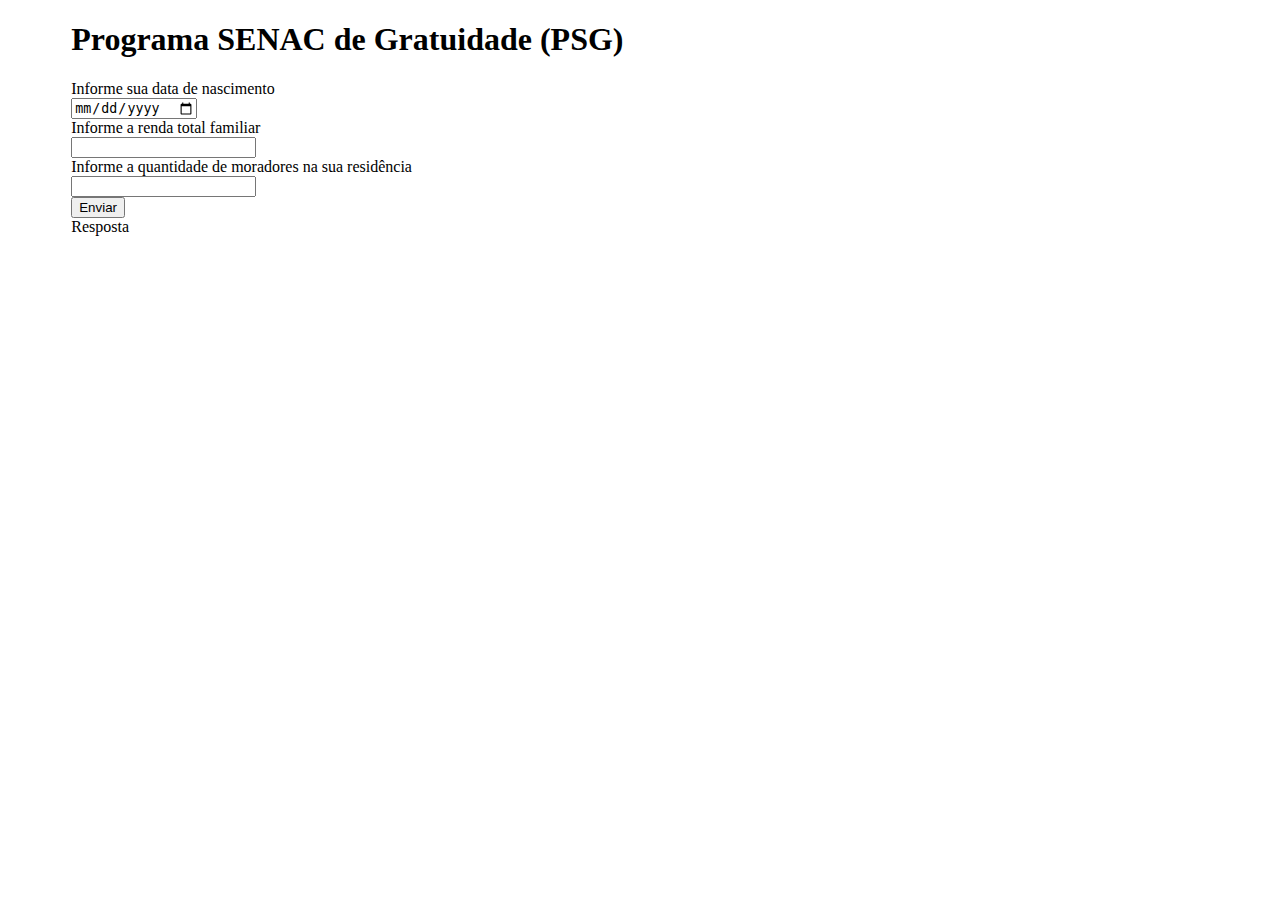
==== pages/pagina1.html @ 9a898fc3 "continuação" ====
<!DOCTYPE html>
<html lang="pt-BR">

<head>
    <meta charset="UTF-8">
    <meta http-equiv="X-UA-Compatible" content="IE=edge">
    <meta name="viewport" content="width=device-width, initial-scale=1.0">
    <link rel="stylesheet" href="../css/style.css">
    <script src="../js/script.js"></script>
    <link href="https://cdn.jsdelivr.net/npm/bootstrap@5.3.0-alpha3/dist/css/bootstrap.min.css" rel="stylesheet"
        integrity="sha384-KK94CHFLLe+nY2dmCWGMq91rCGa5gtU4mk92HdvYe+M/SXH301p5ILy+dN9+nJOZ" crossorigin="anonymous">
    <title>Senac Goiás</title>
</head>

<body>
    <main>
        <div class="row text-center my-3">
            <h1>Programa SENAC de Gratuidade (PSG)</h1>
        </div>

        <div class="row idade">
            <div class="col-auto d-flex flex-column align-items-center justify-content-center">
                <div class="text-center">Informe sua data de nascimento</div>
            </div>
            <div class="col-auto d-flex flex-column align-items-center justify-content-center">
                <input class="my-1" type="date" id="datanasc">
            </div>
        </div>

        <div class="row renda">
            <div class="col-auto d-flex flex-column align-items-center justify-content-center">
                <div class="text-center">Informe a renda total familiar</div>
            </div>
            <div class="col-auto d-flex flex-column align-items-center justify-content-center">
                <input class="my-1" type="number" id="renda">
            </div>
        </div>

        <div class="row moradores">
            <div class="col-auto d-flex flex-column align-items-center justify-content-center">
                <div class="text-center">Informe a quantidade de moradores na sua residência</div>
            </div>
            <div class="col-auto d-flex flex-column align-items-center justify-content-center">
                <input class="my-1" type="number" id="moradores">
            </div>
        </div>

        <div class="row resultado">
            <div class="col-auto d-flex flex-column align-items-center justify-content-center">
                <button type="button" class="btn btn-outline-dark" onclick="verificarPrematricula()">
                    Enviar
                </button>
            </div>
        </div>

        <div class="row resultado">
            <div class="col-auto d-flex flex-column align-items-center justify-content-center">
                <div class="text-center" id="resposta">Resposta</div>
            </div>
        </div>

    </main>

    <script src="https://cdn.jsdelivr.net/npm/bootstrap@5.3.0-alpha3/dist/js/bootstrap.bundle.min.js"
        integrity="sha384-ENjdO4Dr2bkBIFxQpeoTz1HIcje39Wm4jDKdf19U8gI4ddQ3GYNS7NTKfAdVQSZe"
        crossorigin="anonymous"></script>
</body>

</html>
---- css/style.css ----
main {
    width: 90%;
    margin: auto;
}
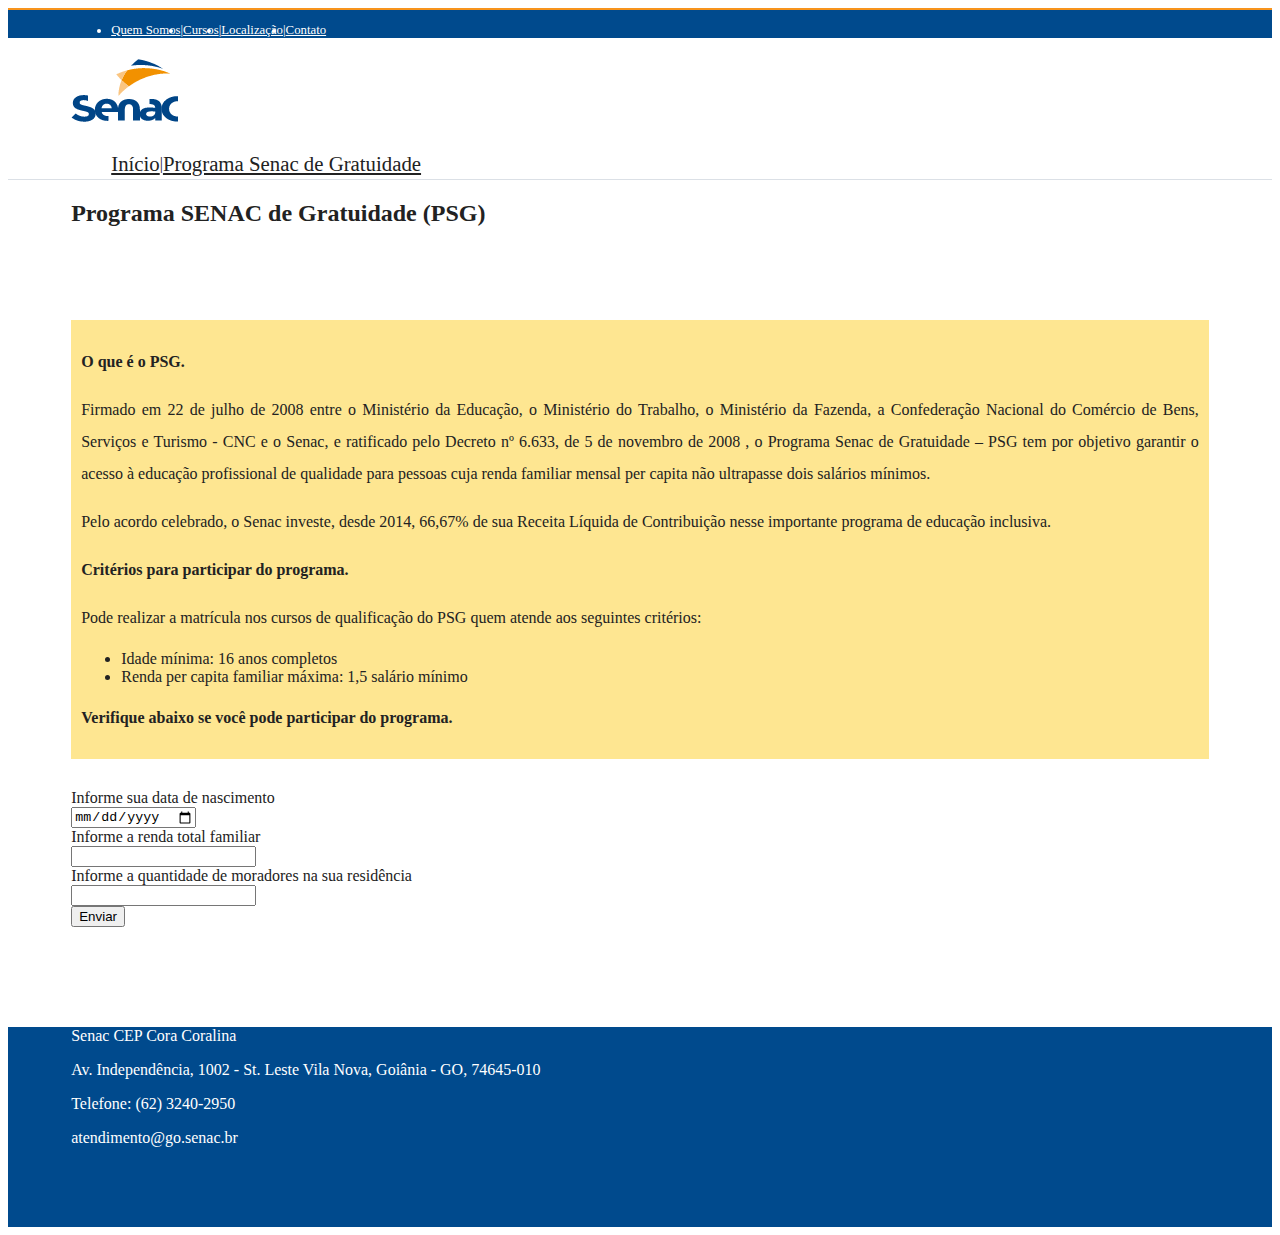
==== commit 800cbd9d: "continuação" ====
--- a/pages/pagina1.html
+++ b/pages/pagina1.html
@@ -13,53 +13,134 @@
 </head>
 
 <body>
-    <main>
-        <div class="row text-center my-3">
-            <h1>Programa SENAC de Gratuidade (PSG)</h1>
-        </div>
-
-        <div class="row idade">
-            <div class="col-auto d-flex flex-column align-items-center justify-content-center">
-                <div class="text-center">Informe sua data de nascimento</div>
-            </div>
-            <div class="col-auto d-flex flex-column align-items-center justify-content-center">
-                <input class="my-1" type="date" id="datanasc">
+    <header>
+        <div class="header-barra">
+            <div class="container">
+                <ul class="nav justify-content-end barra">
+                    <li class="nav-item">
+                        <a class="nav-link" href="#quemsomos">Quem Somos</a>
+                    </li>
+                    |
+                    <li class="nav-item">
+                        <a class="nav-link" href="#cursos">Cursos</a>
+                    </li>
+                    |
+                    <li class="nav-item">
+                        <a class="nav-link" href="#localizacao">Localização</a>
+                    </li>
+                    |
+                    <li class="nav-item">
+                        <a class="nav-link" href="#contato">Contato</a>
+                    </li>
+                </ul>
             </div>
         </div>
 
-        <div class="row renda">
-            <div class="col-auto d-flex flex-column align-items-center justify-content-center">
-                <div class="text-center">Informe a renda total familiar</div>
-            </div>
-            <div class="col-auto d-flex flex-column align-items-center justify-content-center">
-                <input class="my-1" type="number" id="renda">
+        <div class="container">
+            <div class="row cabecalho-barra">
+                <div class="col-sm-3 d-flex flex-column align-items-center justify-content-center">
+                    <h1>
+                        <a href="#">
+                            <img src="../img/logo.png" class="logo"></a>
+                    </h1>
+                </div>
+                <div class="col-sm-9 d-flex flex-column align-items-start justify-content-center">
+                    <ul class="nav cabecalho">
+                        <li class="nav-item">
+                            <a class="nav-link" href="../index.html">Início</a>
+                        </li>
+                        |
+                        <li class="nav-item">
+                            <a class="nav-link" href="pagina1.html">Programa Senac de Gratuidade</a>
+                        </li>
+                    </ul>
+                </div>
             </div>
         </div>
+    </header>
 
-        <div class="row moradores">
-            <div class="col-auto d-flex flex-column align-items-center justify-content-center">
-                <div class="text-center">Informe a quantidade de moradores na sua residência</div>
+    <main>
+        <div class="container">
+            <div class="row titulo">
+                <div class="col-sm-12 d-flex flex-column align-items-center justify-content-center">
+                    <h2>Programa SENAC de Gratuidade (PSG)</h2>
+                </div>
             </div>
-            <div class="col-auto d-flex flex-column align-items-center justify-content-center">
-                <input class="my-1" type="number" id="moradores">
+            <div class="row programa">
+                <div class="col-sm-12 d-flex flex-column align-items-start justify-content-center">
+                    <p><strong>O que é o PSG.</strong></p>
+                    <p>Firmado em 22 de julho de 2008 entre o Ministério da Educação, o Ministério do Trabalho, o
+                        Ministério da Fazenda, a Confederação Nacional do Comércio de Bens, Serviços e Turismo - CNC e o
+                        Senac, e ratificado pelo Decreto nº 6.633, de 5 de novembro de 2008 , o Programa Senac de
+                        Gratuidade – PSG tem por objetivo garantir o acesso à educação profissional de qualidade para
+                        pessoas cuja renda familiar mensal per capita não ultrapasse dois salários mínimos.</p>
+                    <p>Pelo acordo celebrado, o Senac investe, desde 2014, 66,67% de sua Receita Líquida de Contribuição
+                        nesse importante programa de educação inclusiva.
+                    </p>
+                    <p><strong>Critérios para participar do programa.</strong></p>
+                    <p>Pode realizar a matrícula nos cursos de qualificação do PSG quem atende aos seguintes critérios:
+                    </p>
+                    <ul>
+                        <li>Idade mínima: 16 anos completos</li>
+                        <li>Renda per capita familiar máxima: 1,5 salário mínimo</li>
+                    </ul>
+                    <p><strong>Verifique abaixo se você pode participar do programa.</strong></p>
+                </div>
             </div>
-        </div>
-
-        <div class="row resultado">
-            <div class="col-auto d-flex flex-column align-items-center justify-content-center">
-                <button type="button" class="btn btn-outline-dark" onclick="verificarPrematricula()">
-                    Enviar
-                </button>
+            <div class="row idade">
+                <div class="col-sm-6 d-flex flex-column align-items-end justify-content-center">
+                    <div class="text-center">Informe sua data de nascimento</div>
+                </div>
+                <div class="col-sm-6 d-flex flex-column align-items-start justify-content-center">
+                    <input class="my-1" type="date" id="datanasc">
+                </div>
             </div>
-        </div>
-
-        <div class="row resultado">
-            <div class="col-auto d-flex flex-column align-items-center justify-content-center">
-                <div class="text-center" id="resposta">Resposta</div>
+            <div class="row renda">
+                <div class="col-sm-6 d-flex flex-column align-items-end justify-content-center">
+                    <div class="text-center">Informe a renda total familiar</div>
+                </div>
+                <div class="col-sm-6 d-flex flex-column align-items-start justify-content-center">
+                    <input class="my-1" type="number" id="renda">
+                </div>
+            </div>
+            <div class="row moradores">
+                <div class="col-sm-6 d-flex flex-column align-items-end justify-content-center">
+                    <div class="text-center">Informe a quantidade de moradores na sua residência</div>
+                </div>
+                <div class="col-sm-6 d-flex flex-column align-items-start justify-content-center">
+                    <input class="my-1" type="number" id="moradores">
+                </div>
+            </div>
+            <div class="row">
+                <div class="col-sm-12 d-flex flex-column align-items-end justify-content-center">
+                    <button type="button" class="btn btn-outline-dark" onclick="verificarPrematricula()">
+                        Enviar
+                    </button>
+                </div>
+            </div>
+            <div class="row resultado">
+                <div class="col-sm-12 d-flex flex-column align-items-center justify-content-center">
+                    <div id="resposta"></div>
+                </div>
             </div>
         </div>
 
     </main>
+
+    <footer>
+        <div class="container">
+            <div class="row footer-row">
+                <div class="col-sm-6 d-flex flex-column align-items-start justify-content-center" id="localizacao">
+                    <p>Senac CEP Cora Coralina</p>
+                    <p>Av. Independência, 1002 - St. Leste Vila Nova, Goiânia - GO, 74645-010</p>
+                </div>
+                <div class="col-sm-6 d-flex flex-column align-items-center justify-content-center" id="contato">
+                    <p>Telefone: (62) 3240-2950</p>
+                    <p>atendimento@go.senac.br</p>
+                </div>
+            </div>
+        </div>
+    </footer>
 
     <script src="https://cdn.jsdelivr.net/npm/bootstrap@5.3.0-alpha3/dist/js/bootstrap.bundle.min.js"
         integrity="sha384-ENjdO4Dr2bkBIFxQpeoTz1HIcje39Wm4jDKdf19U8gI4ddQ3GYNS7NTKfAdVQSZe"
--- a/css/style.css
+++ b/css/style.css
@@ -1,4 +1,122 @@
-main {
+.container {
     width: 90%;
     margin: auto;
+}
+
+.logo {
+    max-width: 100%;
+}
+
+.header-barra {
+    background-color: #004a8d;
+    border-top: 2px solid #f7941d;
+    color: #fff;
+    /* padding: 0; */
+    font-size: 0.8rem;
+}
+
+.barra {
+    display: flex;
+    align-items: center;
+    text-align: right;
+}
+
+.barra li {
+    color: #fff;
+}
+
+.barra li a {
+    display: block;
+    color: #fff;
+}
+
+.barra li a:hover {
+    color: #fff;
+}
+
+.cabecalho {
+    display: flex;
+    align-items: center;
+    text-align: right;
+    color: #222;
+}
+
+.cabecalho li {
+    list-style-type: none;
+}
+
+.cabecalho li a {
+    display: block;
+    color: #222;
+    font-size: 1.3rem;
+}
+
+.cabecalho li a:hover {
+    color: #222;
+}
+
+.cabecalho-barra {
+    height: 120px;
+}
+
+header {
+    border-bottom: 1px solid #dbe0e6;
+}
+
+main {
+    color: #222;
+}
+
+.titulo {
+    height: 100px;
+    margin-bottom: 20px;
+}
+
+.subtitulo {
+    margin-bottom: 20px;
+}
+
+.secoes {
+    text-align: justify;
+}
+
+.secoes p {
+    margin-bottom: 25px;
+    line-height: 2;
+}
+
+.secoes ul li {
+    list-style-type: none;
+    margin: 10px 0;
+    line-height: 2;
+}
+
+.secoes ul {
+    margin-bottom: 40px;
+    padding-left: 10px;
+}
+
+footer {
+    background-color: #004a8d;
+}
+
+.footer-row {
+    color: #fff;
+    height: 200px;
+}
+
+.programa {
+    text-align: justify;
+    background-color: #FEE691;
+    padding: 10px;
+    margin-bottom: 30px;
+}
+
+.programa p {
+    margin-bottom: 15px;
+    line-height: 2;
+}
+
+.resultado {
+    margin-bottom: 100px;
 }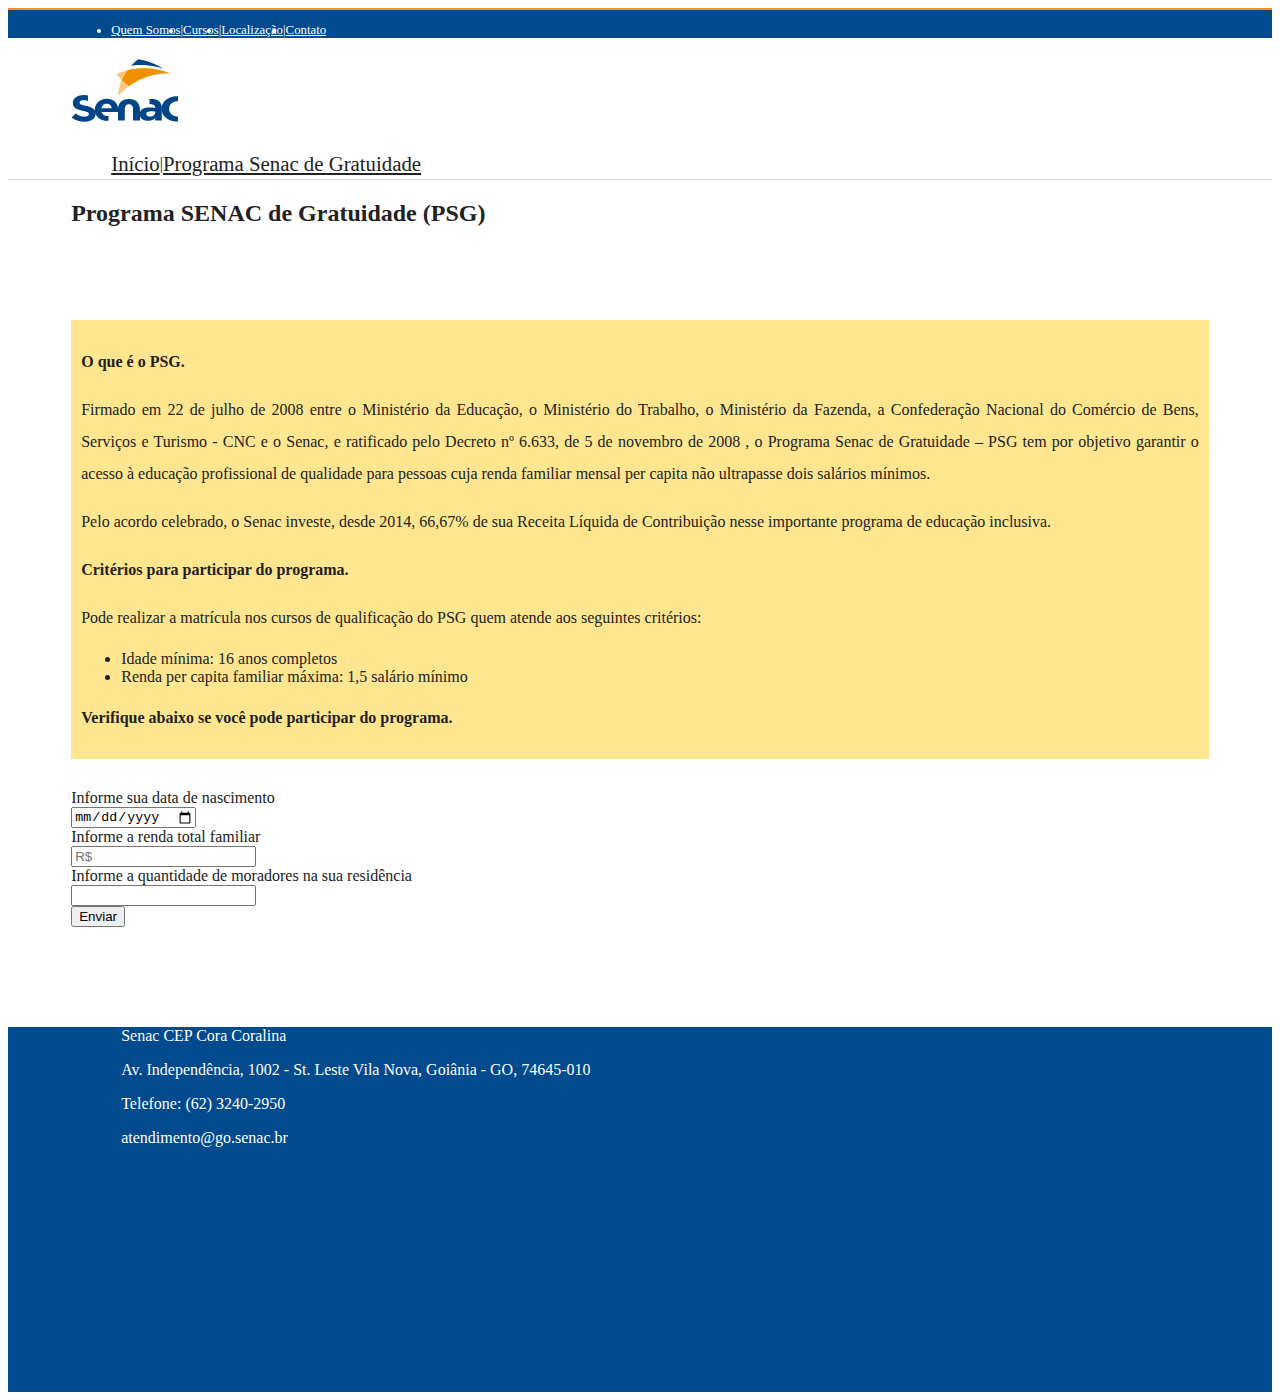
==== commit 7755c4ac: "continuação" ====
--- a/pages/pagina1.html
+++ b/pages/pagina1.html
@@ -88,27 +88,27 @@
                 </div>
             </div>
             <div class="row idade">
-                <div class="col-sm-6 d-flex flex-column align-items-end justify-content-center">
+                <div class="col-sm-6 d-flex flex-column align-items-sm-end justify-content-center">
                     <div class="text-center">Informe sua data de nascimento</div>
                 </div>
-                <div class="col-sm-6 d-flex flex-column align-items-start justify-content-center">
-                    <input class="my-1" type="date" id="datanasc">
+                <div class="col-sm-6 d-flex flex-column align-items-sm-start justify-content-center">
+                    <input type="date" class="form-control my-1 w-25" id="datanasc">
                 </div>
             </div>
             <div class="row renda">
-                <div class="col-sm-6 d-flex flex-column align-items-end justify-content-center">
+                <div class="col-sm-6 d-flex flex-column align-items-sm-end justify-content-center">
                     <div class="text-center">Informe a renda total familiar</div>
                 </div>
                 <div class="col-sm-6 d-flex flex-column align-items-start justify-content-center">
-                    <input class="my-1" type="number" id="renda">
+                    <input type="number" class="form-control my-1 w-25" id="renda" placeholder="R$">
                 </div>
             </div>
             <div class="row moradores">
-                <div class="col-sm-6 d-flex flex-column align-items-end justify-content-center">
+                <div class="col-sm-6 d-flex flex-column align-items-sm-end justify-content-center">
                     <div class="text-center">Informe a quantidade de moradores na sua residência</div>
                 </div>
                 <div class="col-sm-6 d-flex flex-column align-items-start justify-content-center">
-                    <input class="my-1" type="number" id="moradores">
+                    <input type="number" class="form-control my-1 w-25" id="moradores">
                 </div>
             </div>
             <div class="row">
@@ -130,13 +130,20 @@
     <footer>
         <div class="container">
             <div class="row footer-row">
-                <div class="col-sm-6 d-flex flex-column align-items-start justify-content-center" id="localizacao">
+                <div class="col-sm-6 d-flex flex-column align-items-start justify-content-center" id="contato">
                     <p>Senac CEP Cora Coralina</p>
                     <p>Av. Independência, 1002 - St. Leste Vila Nova, Goiânia - GO, 74645-010</p>
-                </div>
-                <div class="col-sm-6 d-flex flex-column align-items-center justify-content-center" id="contato">
                     <p>Telefone: (62) 3240-2950</p>
                     <p>atendimento@go.senac.br</p>
+                </div>
+                <div class="col-sm-6 d-flex flex-column align-items-center justify-content-center" id="localizacao">
+                    <div class="google-map">
+                        <iframe
+                            src="
+                            https://www.google.com/maps/embed?pb=!1m14!1m8!1m3!1d15288.573388156321!2d-49.2357739!3d-16.6697087!3m2!1i1024!2i768!4f13.1!3m3!1m2!1s0x935ef18783458d59%3A0xe7c4fabde71812c8!2sSenac%20CEP%20Cora%20Coralina!5e0!3m2!1spt-BR!2sbr!4v1685453075051!5m2!1spt-BR!2sbr"
+                            width="350" height="225" allowfullscreen="" loading="lazy"
+                            referrerpolicy="no-referrer-when-downgrade"></iframe></iframe>
+                    </div>
                 </div>
             </div>
         </div>
--- a/css/style.css
+++ b/css/style.css
@@ -102,17 +102,28 @@
 
 .footer-row {
     color: #fff;
-    height: 200px;
+    min-height: 250px;
 }
 
-.programa {
+
+.google-map iframe {
+    border: 0;
+}
+
+#contato {
+    padding-left: 50px;
+}
+
+.programa,
+.aprovacao {
     text-align: justify;
     background-color: #FEE691;
     padding: 10px;
     margin-bottom: 30px;
 }
 
-.programa p {
+.programa p,
+.aprovacao {
     margin-bottom: 15px;
     line-height: 2;
 }
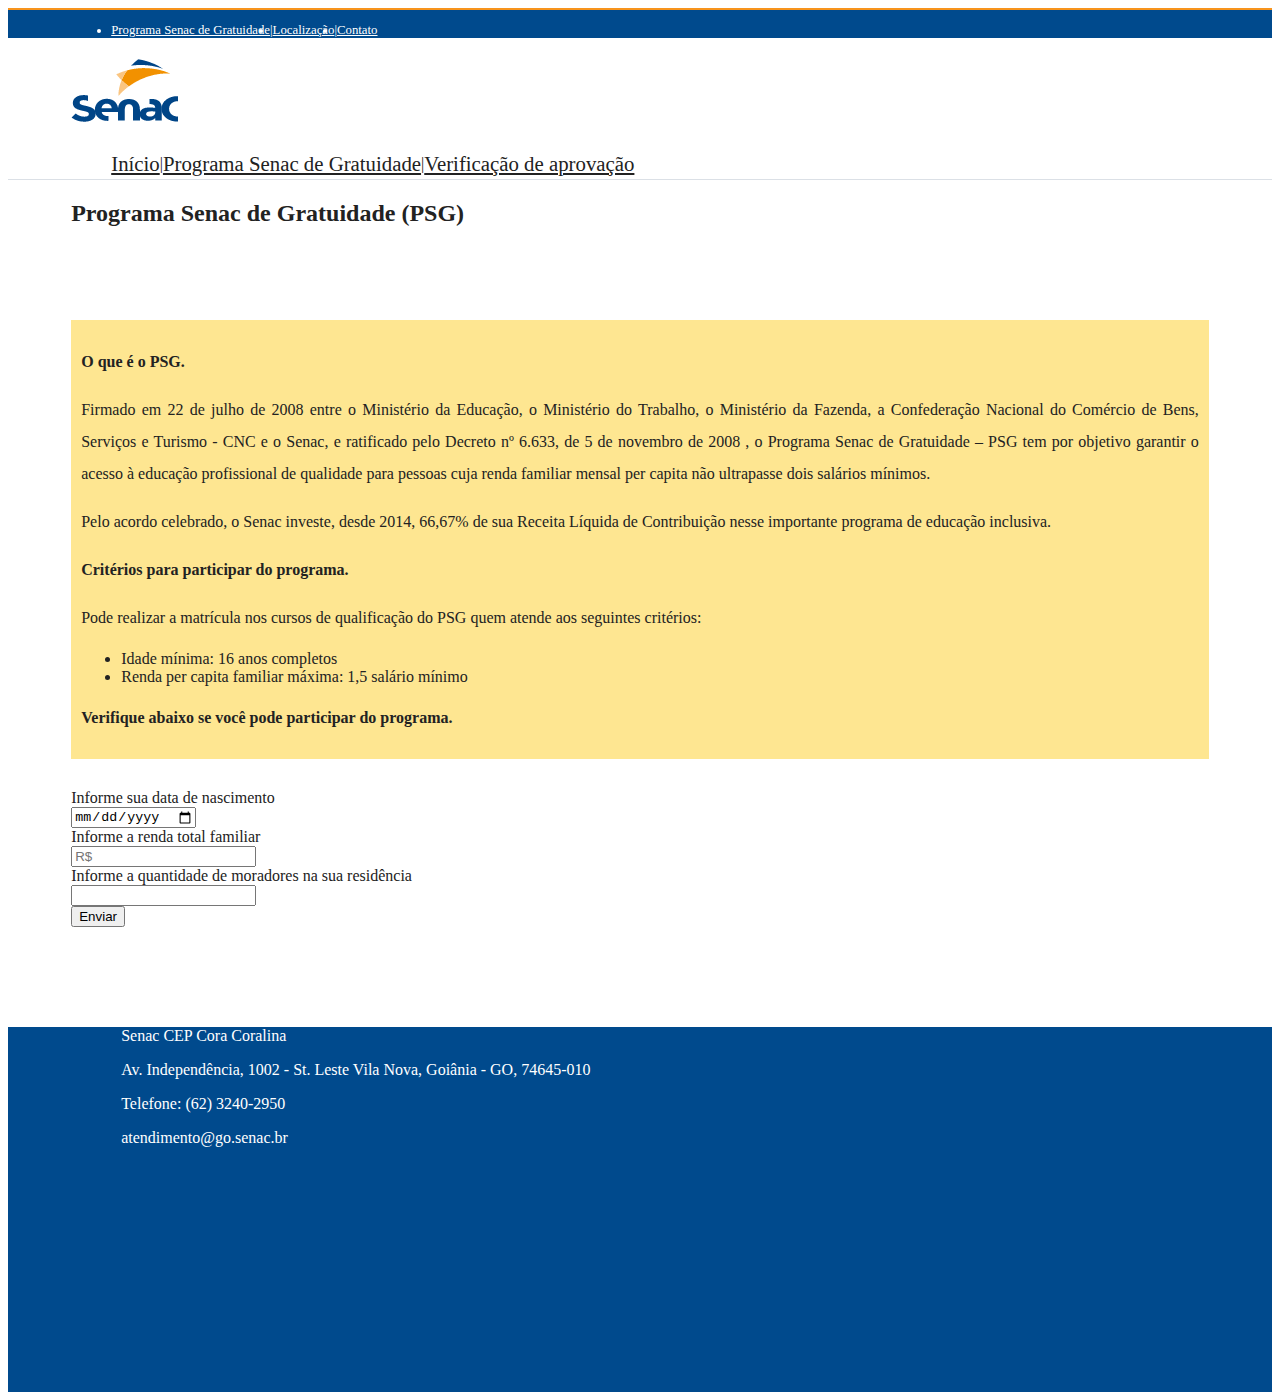
==== commit 0cfbbf0d: "continuação" ====
--- a/pages/pagina1.html
+++ b/pages/pagina1.html
@@ -18,11 +18,7 @@
             <div class="container">
                 <ul class="nav justify-content-end barra">
                     <li class="nav-item">
-                        <a class="nav-link" href="#quemsomos">Quem Somos</a>
-                    </li>
-                    |
-                    <li class="nav-item">
-                        <a class="nav-link" href="#cursos">Cursos</a>
+                        <a class="nav-link" href="#psg">Programa Senac de Gratuidade</a>
                     </li>
                     |
                     <li class="nav-item">
@@ -53,6 +49,10 @@
                         <li class="nav-item">
                             <a class="nav-link" href="pagina1.html">Programa Senac de Gratuidade</a>
                         </li>
+                        |
+                        <li class="nav-item">
+                            <a class="nav-link" href="pagina2.html">Verificação de aprovação</a>
+                        </li>
                     </ul>
                 </div>
             </div>
@@ -61,9 +61,9 @@
 
     <main>
         <div class="container">
-            <div class="row titulo">
+            <div class="row titulo" id="psg">
                 <div class="col-sm-12 d-flex flex-column align-items-center justify-content-center">
-                    <h2>Programa SENAC de Gratuidade (PSG)</h2>
+                    <h2>Programa Senac de Gratuidade (PSG)</h2>
                 </div>
             </div>
             <div class="row programa">
